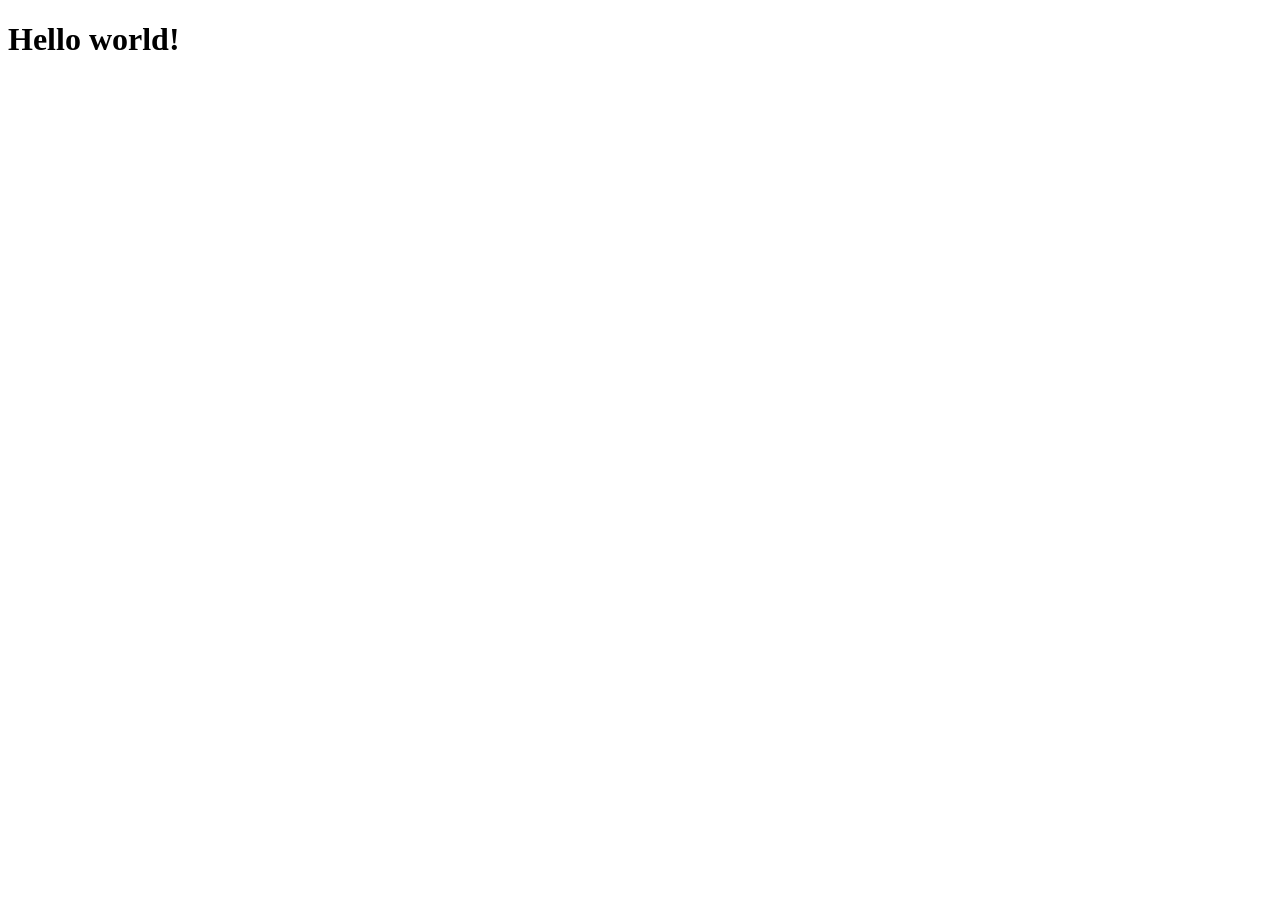
==== target/classes/static/index.html @ 5f0e6db4 "Created HTML, CSS and JS files. Also linked them together." ====
<!DOCTYPE html>
<html lang="en">
<head>
    <meta charset="UTF-8">
    <meta name="viewport" content="width=device-width, initial-scale=1.0">
    <title>Document</title>
    <link rel="stylesheet" href="styles.css">
</head>
<body>

    <h1>Hello world!</h1>




    <script src="index.js"></script>
</body>
</html>
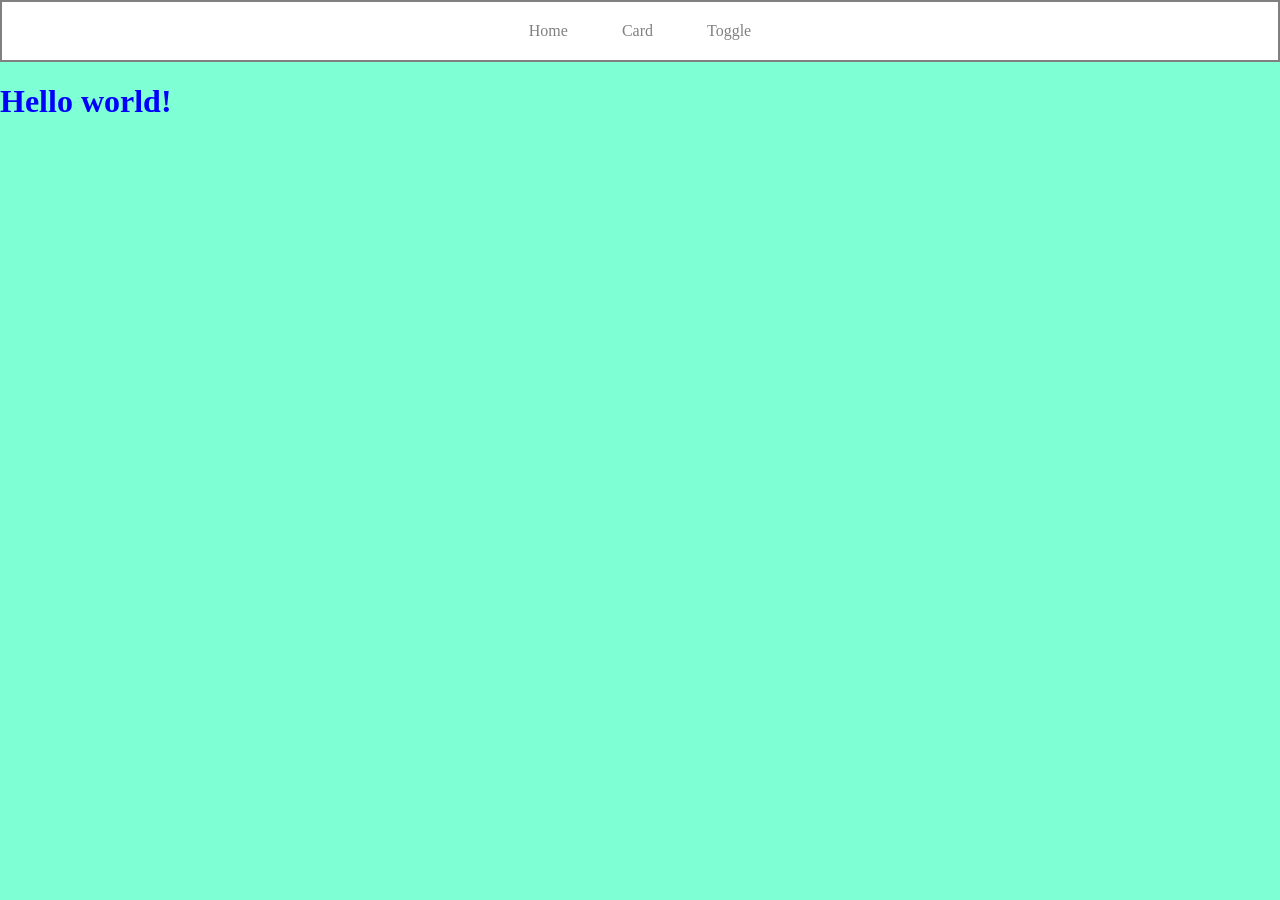
==== commit 32584edc: "created navbar" ====
--- a/target/classes/static/index.html
+++ b/target/classes/static/index.html
@@ -7,12 +7,12 @@
     <link rel="stylesheet" href="styles.css">
 </head>
 <body>
-
+    <div class="navbar">
+        <a href="/">Home</a>
+        <a href="/">Card</a>
+        <a href="/">Toggle</a>
+    </div>
     <h1>Hello world!</h1>
-
-
-
-
     <script src="index.js"></script>
 </body>
 </html>
--- a/target/classes/static/styles.css
+++ b/target/classes/static/styles.css
@@ -0,0 +1,27 @@
+h1 {
+    color: blue;
+}
+
+.navbar {
+    border-width: 2px;
+    border-color: gray;
+    border-style: solid;
+    padding: 20px;
+    text-align: center;
+    background-color: white;
+}
+
+.navbar a{
+    padding: 25px;
+    text-decoration: none;
+    color: grey;
+}
+
+.navbar a:hover {
+    color: black;
+}
+
+body {
+    margin: 0px;
+    background-color: aquamarine;
+}
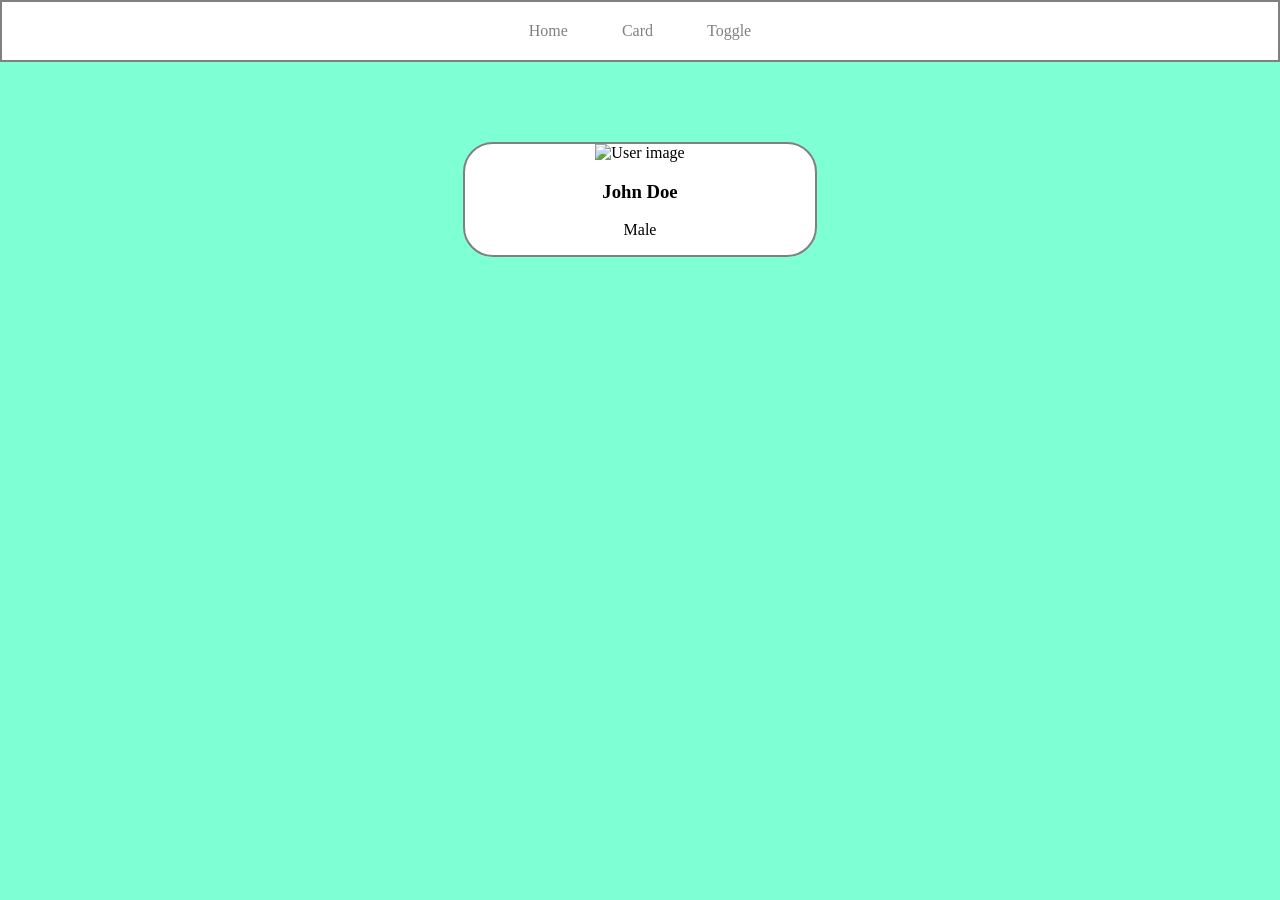
==== commit 23b0a87d: "created static user card" ====
--- a/target/classes/static/index.html
+++ b/target/classes/static/index.html
@@ -12,7 +12,12 @@
         <a href="/">Card</a>
         <a href="/">Toggle</a>
     </div>
-    <h1>Hello world!</h1>
+    <!-- <h1>Hello world!</h1> -->
+     <div class="card">
+        <img src="/images/john.png" alt="User image">
+        <h3>John Doe</h3>
+        <p>Male</p>
+     </div>
     <script src="index.js"></script>
 </body>
 </html>
--- a/target/classes/static/styles.css
+++ b/target/classes/static/styles.css
@@ -24,4 +24,21 @@
 body {
     margin: 0px;
     background-color: aquamarine;
+}
+
+.card {
+    border: 2px solid grey;
+    width: 350px;
+    text-align: center;
+    margin-top: 80px;
+    margin-left: auto;
+    margin-right: auto;
+    background-color: white;
+    border-radius: 30px;
+    overflow: hidden;
+}
+
+.card img {
+    width: 100%;
+
 }
